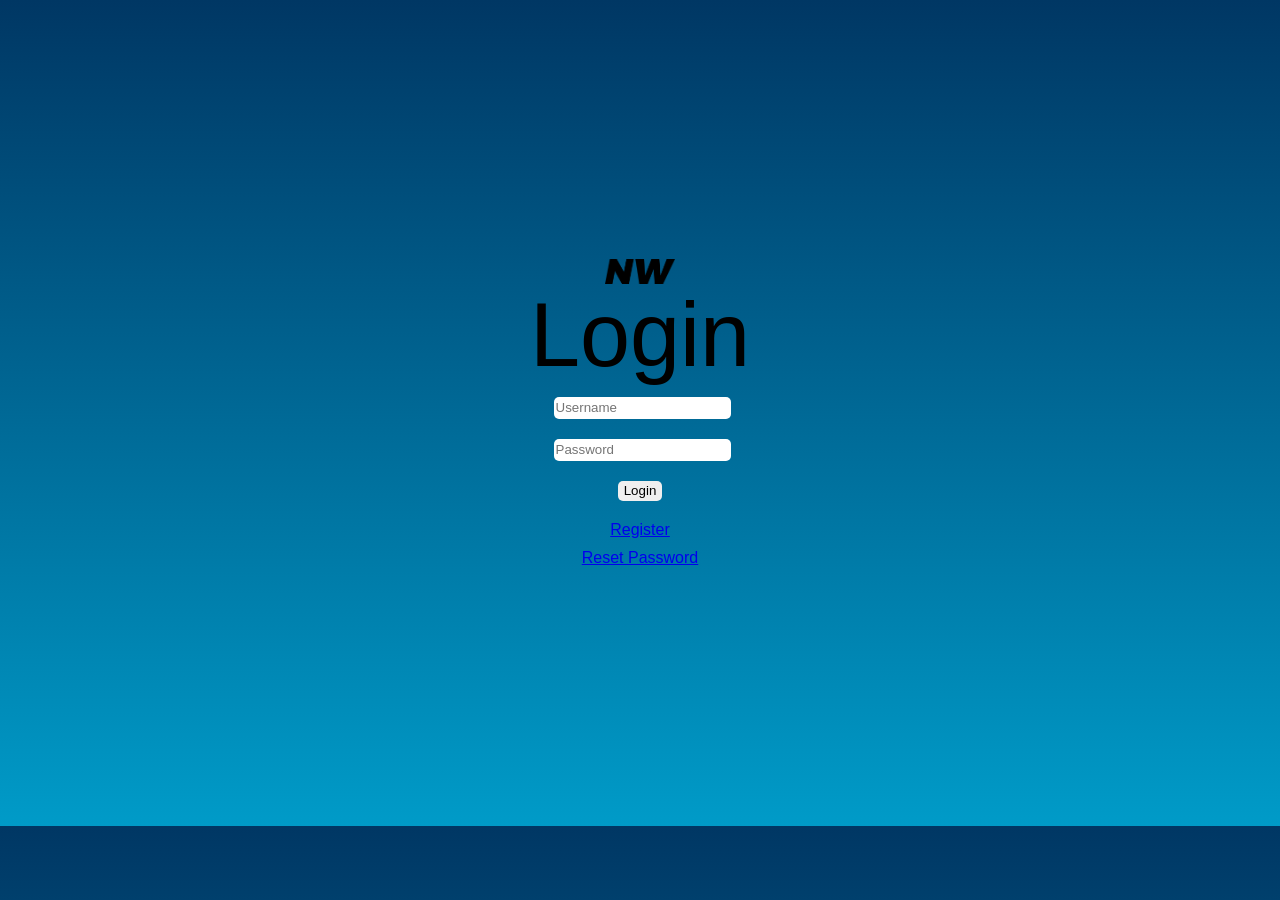
==== html/login.html @ 7c122291 "Add files via upload" ====
<!DOCTYPE html>

<html>

    <head>
        <meta charset="UFT-8">
        <meta http-equiv="X-UA-Compatible" content="IEedge">
        <meta name="viewport"content="width=device-width,initial-scale=1.0">
        <link rel="stylesheet"href="../stylesheet/stylesheet.css">
        <title> New World Ultra - Login</title>

    </head>

<body>
    <div class="nw"></div>

    <header>Login</header>
    
    <div class="input-field">
        <input type="text"class="input"placeholder="Username" required>
    </div>

    <div class="input-field">
        <input type="password"class="input"placeholder="Password" required>
    </div>

    <div class="input-field">
        <input type="Submit"class="input"value="Login">
    </div>

    <div class="bottom">
        <label><a href="#">Register</a></label>
    </div>

    <div class="bottom">
        <label><a href="#">Reset Password</a></label>
    </div>
</body>

</html>
---- stylesheet/stylesheet.css ----
@font-face {
    font-family: "Gontserrat";
    src: url(Gontserrat-Black.tff) format("truetype");
    font-weight: normal;
}

  @font-face {
    font-family: "Gontserrat";
    src: url(Gontserrat-Black-Italic.tff) format("truetype");
    font-weight: italic;
}

body {
    min-height:         90vh;
    display:            flex;
    flex-direction:     column;
    align-items:        center;
    justify-content:    center;
    font-family:        "Gontserrat", Arial;
    font-weight:        italic;
    background:         #FFFFFF;
    background:         linear-gradient(
        to top,
        #009BC8,
        #003764
    );
}

header {
    flex-direction:     row;
    display:            flex;
    justify-content:    space-around;
    font-size:          90px;
    
}
.nw {
    content:    url(../media/03.png);
    width:      70px;
}

.input-field {
    padding:       10px 0 10px 0;
}

.input {
    height:         20px;
    width:          100%;
    border:         none;
    outline-color:  black;
    border-radius:  5px
}

.bottom {
    flex-direction:     row;
    display:            flex;
    justify-content:    space-around;
    margin-top:         10px
}

.submit {
    border:         none;
    border-radius:  30px;
    font-size:      15px;
    height:         45px;
    outline:        none;
    width:          100%;
    background:     rgba(255,255,255,0.7);
    cursor:         pointer;
    transition:     .3
}

.submit:hover {
    box-shadow: 1px 5px 7 1px rgba(0,0,0,0.2)
}
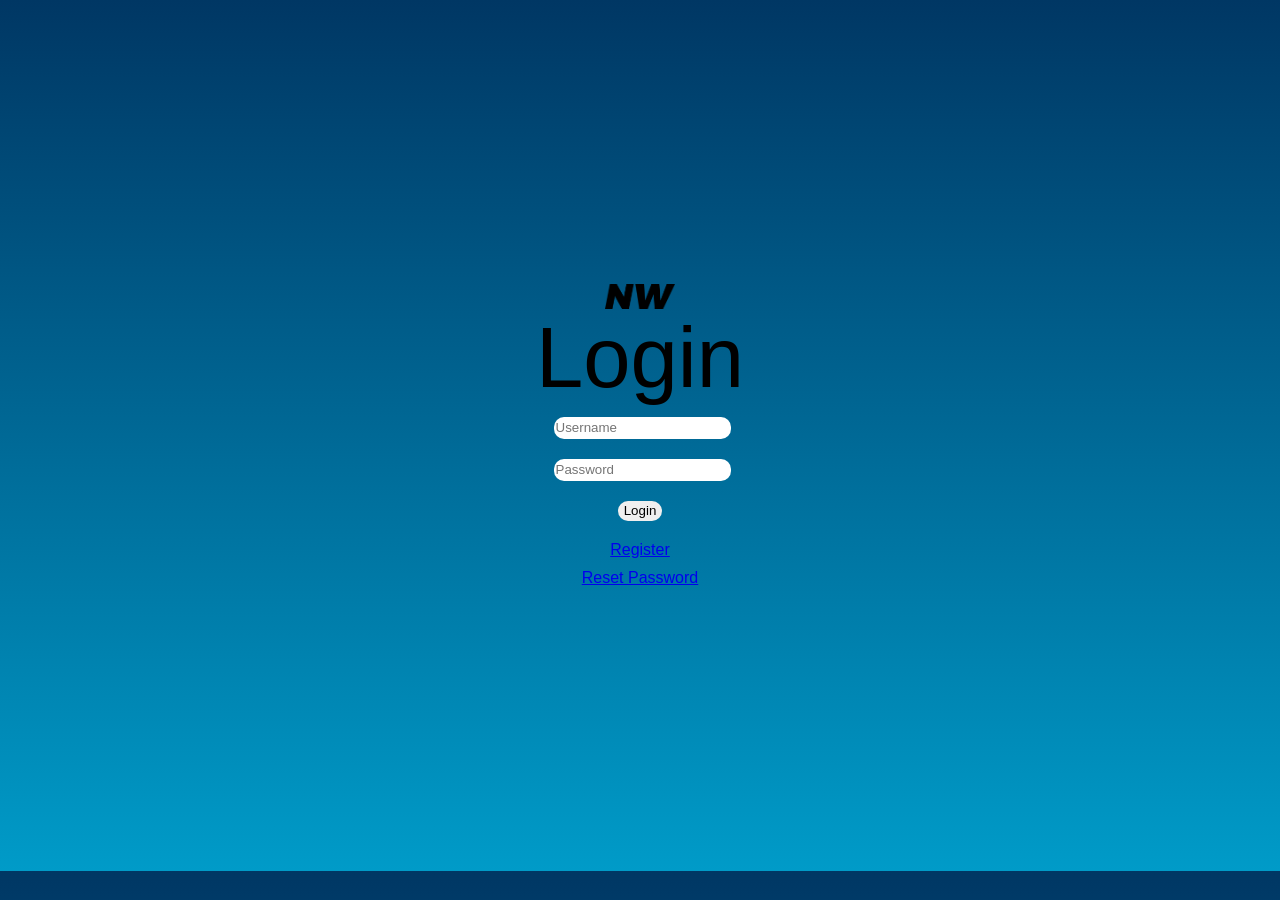
==== commit 30dc2596: "Update login.html" ====
--- a/html/login.html
+++ b/html/login.html
@@ -1,21 +1,20 @@
 <!DOCTYPE html>
 
 <html>
-
-    <head>
-        <meta charset="UFT-8">
-        <meta http-equiv="X-UA-Compatible" content="IEedge">
-        <meta name="viewport"content="width=device-width,initial-scale=1.0">
-        <link rel="stylesheet"href="../stylesheet/stylesheet.css">
-        <title> New World Ultra - Login</title>
-
-    </head>
+    
+<head>
+    <meta charset="UFT-8">
+    <meta http-equiv="X-UA-Compatible" content="IEedge">
+    <meta name="viewport"content="width=device-width,initial-scale=1.0">
+    <link rel="stylesheet"href="../stylesheet/stylesheet.css">
+    <title>New World Ultra - Login</title>
+</head>
 
 <body>
     <div class="nw"></div>
 
     <header>Login</header>
-    
+
     <div class="input-field">
         <input type="text"class="input"placeholder="Username" required>
     </div>
@@ -25,7 +24,7 @@
     </div>
 
     <div class="input-field">
-        <input type="Submit"class="input"value="Login">
+        <input type="submit"class="input"value="Login">
     </div>
 
     <div class="bottom">
@@ -37,4 +36,4 @@
     </div>
 </body>
 
-</html>+</html>
--- a/stylesheet/stylesheet.css
+++ b/stylesheet/stylesheet.css
@@ -11,14 +11,13 @@
 }
 
 body {
-    min-height:         90vh;
+    min-height:         95vh;
     display:            flex;
     flex-direction:     column;
     align-items:        center;
     justify-content:    center;
     font-family:        "Gontserrat", Arial;
     font-weight:        italic;
-    background:         #FFFFFF;
     background:         linear-gradient(
         to top,
         #009BC8,
@@ -30,24 +29,26 @@
     flex-direction:     row;
     display:            flex;
     justify-content:    space-around;
-    font-size:          90px;
+    font-size:          85px;
     
 }
+
 .nw {
     content:    url(../media/03.png);
     width:      70px;
 }
 
 .input-field {
-    padding:       10px 0 10px 0;
+    padding:    10px 0;
+
 }
 
 .input {
     height:         20px;
     width:          100%;
     border:         none;
-    outline-color:  black;
-    border-radius:  5px
+    outline-color:  #009BC8;
+    border-radius:  10px
 }
 
 .bottom {
@@ -55,20 +56,4 @@
     display:            flex;
     justify-content:    space-around;
     margin-top:         10px
-}
-
-.submit {
-    border:         none;
-    border-radius:  30px;
-    font-size:      15px;
-    height:         45px;
-    outline:        none;
-    width:          100%;
-    background:     rgba(255,255,255,0.7);
-    cursor:         pointer;
-    transition:     .3
-}
-
-.submit:hover {
-    box-shadow: 1px 5px 7 1px rgba(0,0,0,0.2)
 }
